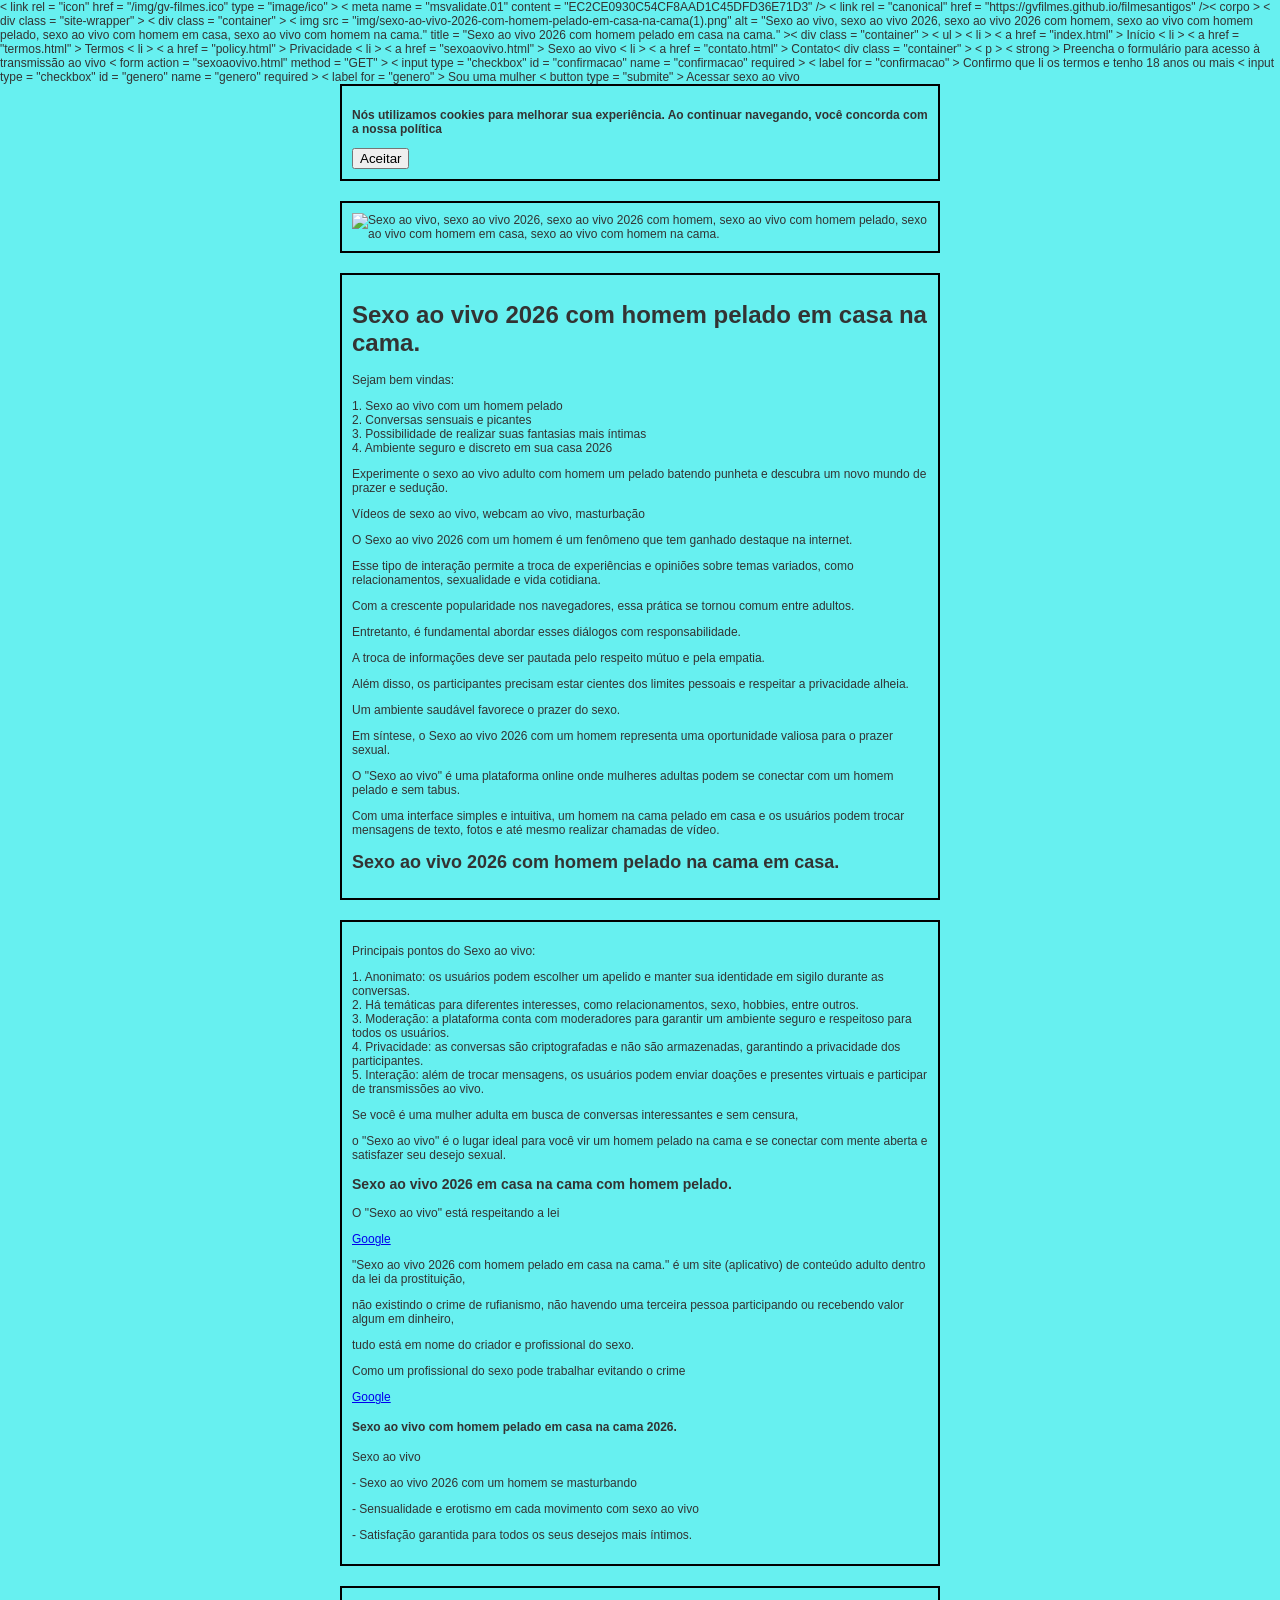
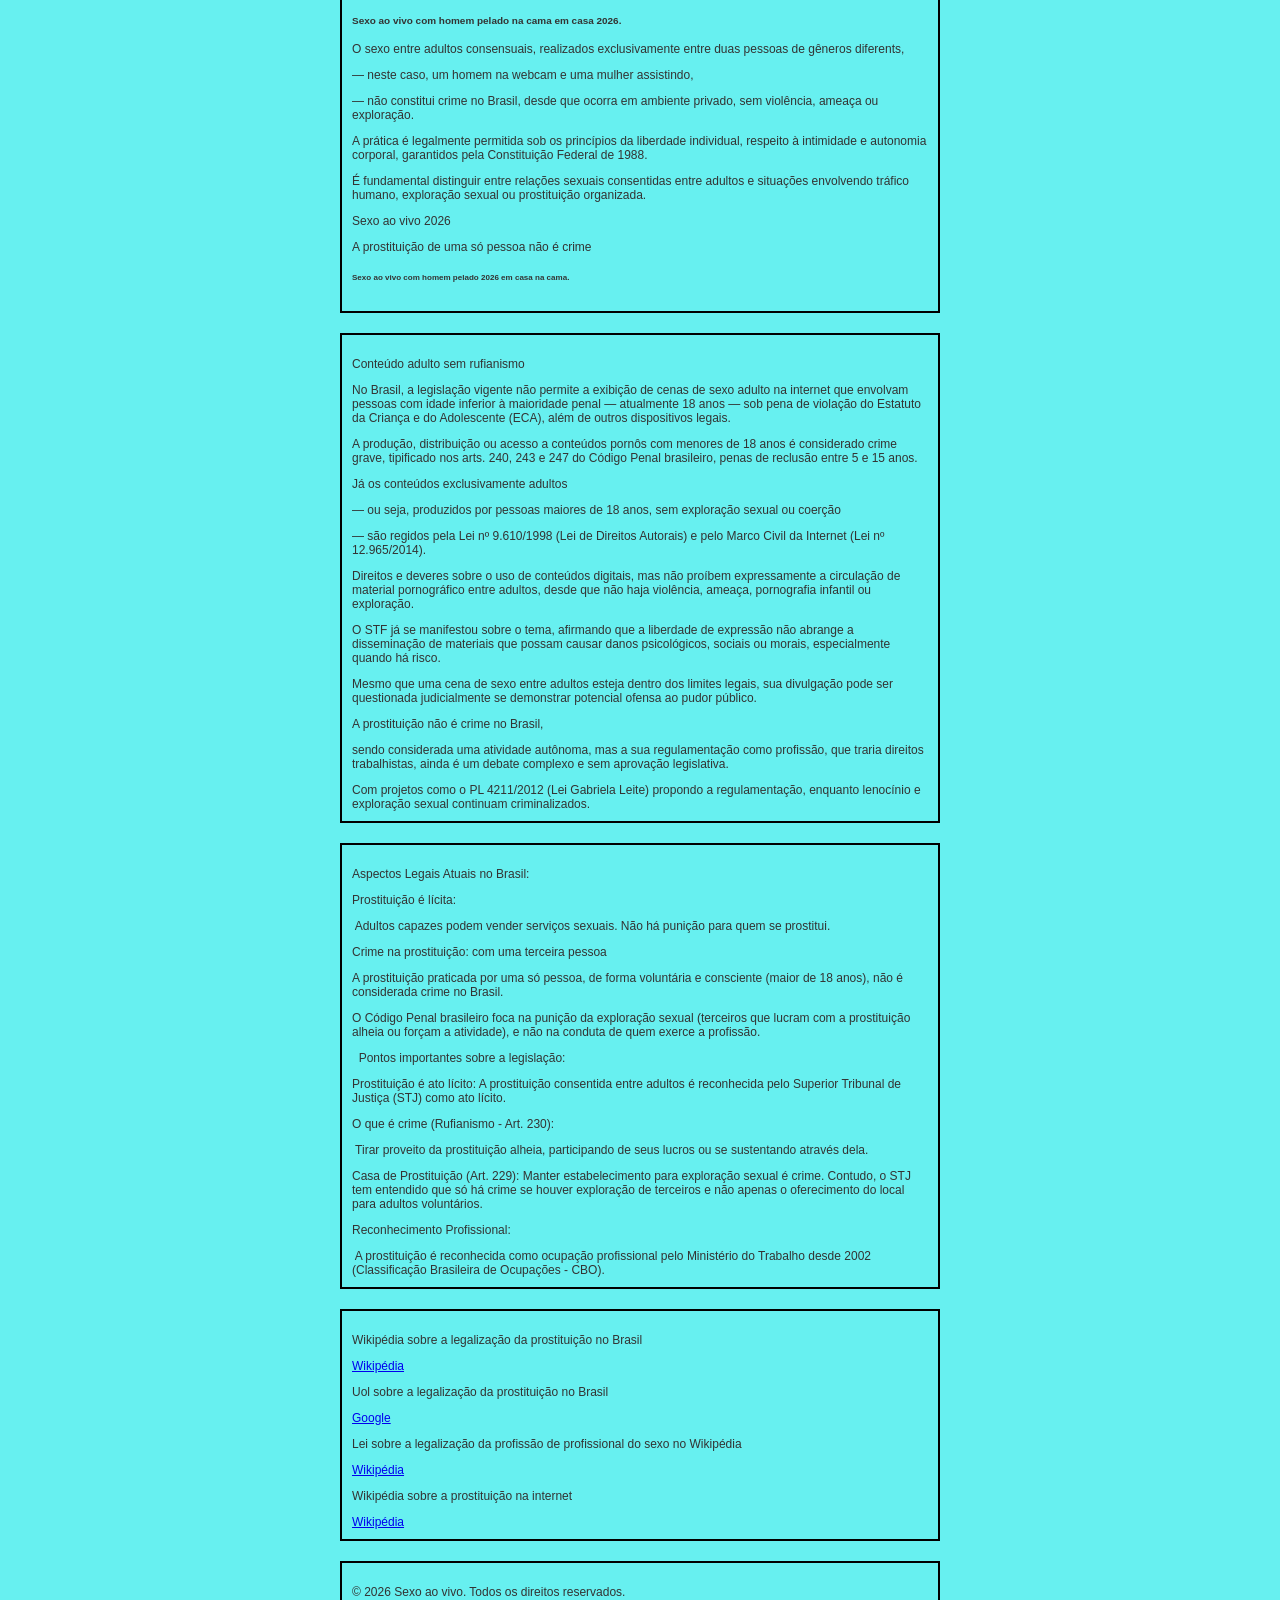
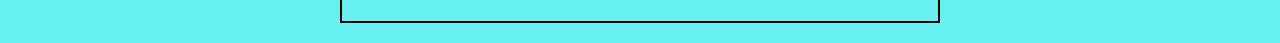
==== index.html @ 2ce6cfde "Refactor HTML structure and fix button type" ====
<!DOCTYPE html>
<html lang="pt-BR">
<head>
    <meta charset="UTF-8">
    <meta name="viewport" content="width=device-width, initial-scale=1.0">
    <title>Sexo ao vivo 2026 com homem pelado em casa na cama</title>
    <meta name="description" content="Sexo ao vivo 2026, sexo ao vivo 2026 com homem, sexo ao vivo 2026 com homem pelado, sexo ao vivo 2026 com homem em casa, sexo ao vivo 2026 com homem na cama.">

    
    
    <link rel="stylesheet" href="style.css"> 
    
        
    
    <link rel="manifest" href="/manifest.json">
    <meta name="theme-color" content="#F5B027">  
 
    
    <meta name="apple-mobile-web-app-capable" content="yes">
    <meta name="apple-mobile-web-app-status-bar-style" content="black">
    <meta name="apple-mobile-web-app-title" content="MeuApp">
    <link rel="apple-touch-icon" href="img/gv-filmes.ico">

    
    <meta name="apple-itunes-app" content="app-id=myAppStoreID">
    
    
    < link  rel = "icon"  href = "/img/gv-filmes.ico"  type = "image/ico" > 


    < meta  name = "msvalidate.01"  content = "EC2CE0930C54CF8AAD1C45DFD36E71D3"  />


    < link  rel = "canonical"  href = "https://gvfilmes.github.io/filmesantigos"  />
    

    
    </head>​​



    < corpo >
    
    
   
   
    < div  class = "site-wrapper" >
    <!-- Seus outros containers, textos e cabeçalhos vão aqui -->

        
    < div  class = "container" >
    < img  src = "img/sexo-ao-vivo-2026-com-homem-pelado-em-casa-na-cama(1).png"  
    alt = "Sexo ao vivo, sexo ao vivo 2026, sexo ao vivo 2026 com homem, sexo ao vivo com homem pelado, sexo ao vivo com homem em casa, sexo ao vivo com homem na cama." 
    title = "Sexo ao vivo 2026 com homem pelado em casa na cama." >
    </div>​​
    


    < div  class = "container" >
    < ul >
    < li > < a  href = "index.html" > Início </ a > </ li >
    < li > < a  href = "termos.html" > Termos </ a > </ li >
    < li > < a  href = "policy.html" > Privacidade </ a > </ li >
    < li > < a  href = "sexoaovivo.html" > Sexo ao vivo </ a > </ li >
    < li > < a  href = "contato.html" > Contato </ a > </ li >
    </ul>​​
    </div>​​
    
    
 


  
      < div  class = "container" >
      < p > < strong > Preencha o formulário para acesso à transmissão ao vivo </ strong > </ p >

      < form  action = "sexoaovivo.html"  method = "GET" >
    
       < input  type = "checkbox"  id = "confirmacao"  name = "confirmacao"  required >
       < label  for = "confirmacao" > Confirmo que li os termos e tenho 18 anos ou mais </ label >
      
      
        < input  type = "checkbox"  id = "genero"  name = "genero"  required >
        < label  for = "genero" > Sou uma mulher </ label >
  
       < button  type = "submite" > Acessar sexo ao vivo </ button >
       </ formulário >
       </div>​​
      

 
   
    ​​
    

    


    
    <div class="container">
    <p><strong>Nós utilizamos cookies para melhorar sua experiência. Ao continuar navegando, você concorda com a nossa política</strong></p>
        
    <button id="accept-cookies">Aceitar</button>
    </div>
    
    
    

    
    <div class="container">
    <img src="img/sexo-ao-vivo-2026-com-homem-pelado-em-casa-na-cama(2).png" alt="Sexo ao vivo, sexo ao vivo 2026, sexo ao vivo 2026 com homem, sexo ao vivo com homem pelado, sexo ao vivo com homem em casa, sexo ao vivo com homem na cama." title="Sexo ao vivo 2026 com homem pelado em casa na cama.">
    </div>
      
    
  
    
 
 
   <div class="container">
   <h1>Sexo ao vivo 2026 com homem pelado em casa na cama.</h1>
    
   <p>Sejam bem vindas:</p>

   1. Sexo ao vivo com um homem pelado<br>
   2. Conversas sensuais e picantes<br>
   3. Possibilidade de realizar suas fantasias mais íntimas<br>
   4. Ambiente seguro e discreto em sua casa 2026


   <p>Experimente o sexo ao vivo adulto com homem um pelado batendo punheta e descubra um novo mundo de prazer e sedução.</p>

   <p>Vídeos de sexo ao vivo, webcam ao vivo, masturbação</p>

   <p>O Sexo ao vivo 2026 com um homem é um fenômeno que tem ganhado destaque na internet.</p>
   Esse tipo de interação permite a troca de experiências e opiniões sobre temas variados, como relacionamentos, sexualidade e vida cotidiana. 
   <p>Com a crescente popularidade nos navegadores, essa prática se tornou comum entre adultos.</p>


   <p>Entretanto, é fundamental abordar esses diálogos com responsabilidade.</p>
   A troca de informações deve ser pautada pelo respeito mútuo e pela empatia. 
   <p>Além disso, os participantes precisam estar cientes dos limites pessoais e respeitar a privacidade alheia.</p>
   Um ambiente saudável favorece o prazer do sexo.

   <p>Em síntese, o Sexo ao vivo 2026 com um homem representa uma oportunidade valiosa para o prazer sexual.</p>

   <p>O "Sexo ao vivo" é uma plataforma online onde mulheres adultas podem se conectar com um homem pelado e sem tabus.</p>
    Com uma interface simples e intuitiva, um homem na cama pelado em casa e os usuários podem trocar mensagens de texto, fotos e até mesmo realizar chamadas de vídeo.

   <h2>Sexo ao vivo 2026 com homem pelado na cama em casa.</h2>
   </div>

   <div class="container">
    <p>Principais pontos do Sexo ao vivo:</p>
    1. Anonimato: os usuários podem escolher um apelido e manter sua identidade em sigilo durante as conversas.<br>
    2. Há temáticas para diferentes interesses, como relacionamentos, sexo, hobbies, entre outros.<br>
    3. Moderação: a plataforma conta com moderadores para garantir um ambiente seguro e respeitoso para todos os usuários.<br>
    4. Privacidade: as conversas são criptografadas e não são armazenadas, garantindo a privacidade dos participantes.<br>
    5. Interação: além de trocar mensagens, os usuários podem enviar doações e presentes virtuais e participar de transmissões ao vivo.

    <p>Se você é uma mulher adulta em busca de conversas interessantes e sem censura,</p>
    <p>o "Sexo ao vivo" é o lugar ideal para você vir um homem pelado na cama e se conectar com mente aberta e satisfazer seu desejo sexual.

    
    
   <h3>Sexo ao vivo 2026 em casa na cama com homem pelado.</h3>
    

   <p>O "Sexo ao vivo" está respeitando a lei</p>
   <a href="https://tinyurl.com/4kpzr9rn">Google</a>
        <p>"Sexo ao vivo 2026 com homem pelado em casa na cama." é um site (aplicativo) de conteúdo adulto dentro da lei da prostituição,</p>
    <p>não existindo o crime de rufianismo, não havendo uma terceira pessoa participando ou recebendo valor algum em dinheiro,</p>
    <p>tudo está em nome do criador e profissional do sexo.</p>
    
     <p>Como um profissional do sexo pode trabalhar evitando o crime</p>
    <a href="https://tinyurl.com/4rt39srr">Google</a>
      
  
    <h4>Sexo ao vivo com homem pelado em casa na cama 2026.</h4>
     
    
    <a>Sexo ao vivo</a>
    <p>- Sexo ao vivo 2026 com um homem se masturbando</p>
    <p>- Sensualidade e erotismo em cada movimento com sexo ao vivo</p>
    <p>- Satisfação garantida para todos os seus desejos mais íntimos.</p>
    </div>
        

   <div class="container">
   <h5>Sexo ao vivo com homem pelado na cama em casa 2026.</h5>

    <p>O sexo entre adultos consensuais, realizados exclusivamente entre duas pessoas de gêneros diferents,</p> 
     — neste caso, um homem na webcam e uma mulher assistindo,
     <p>— não constitui crime no Brasil, desde que ocorra em ambiente privado, sem violência, ameaça ou exploração.</p> 
     <p>A prática é legalmente permitida sob os princípios da liberdade individual, respeito à intimidade e autonomia corporal, garantidos pela Constituição Federal de 1988.</p>

     <p>É fundamental distinguir entre relações sexuais consentidas entre adultos e situações envolvendo tráfico humano, exploração sexual ou prostituição organizada.</p>
 
    Sexo ao vivo 2026
    <p>A prostituição de uma só pessoa não é crime</p><a href="https://www.google.com/search?q=A+legaliza%C3%A7%C3%A3o+da+prostitui%C3%A7%C3%A3o+no+Brasil"></a>

    <h6>Sexo ao vivo com homem pelado 2026 em casa na cama.</h6>
    </div>

    <div class="container">
    <p>Conteúdo adulto sem rufianismo</p>
    
    No Brasil, a legislação vigente não permite a exibição de cenas de sexo adulto na internet que envolvam pessoas com idade inferior à maioridade penal
    — atualmente 18 anos
    — sob pena de violação do Estatuto da Criança e do Adolescente (ECA), além de outros dispositivos legais.
    <p>A produção, distribuição ou acesso a conteúdos pornôs com menores de 18 anos é considerado crime grave, tipificado nos arts. 240, 243 e 247 do Código Penal brasileiro, penas de reclusão entre 5 e 15 anos.</p>

    <p>Já os conteúdos exclusivamente adultos</p>
    <p>— ou seja, produzidos por pessoas maiores de 18 anos, sem exploração sexual ou coerção</p> 
    <p>— são regidos pela Lei nº 9.610/1998 (Lei de Direitos Autorais) e pelo Marco Civil da Internet (Lei nº 12.965/2014).</p> 
    <p>Direitos e deveres sobre o uso de conteúdos digitais, mas não proíbem expressamente a circulação de material pornográfico entre adultos, desde que não haja violência, ameaça, pornografia infantil ou exploração.</p>

    O STF já se manifestou sobre o tema, afirmando que a liberdade de expressão não abrange a disseminação de materiais que possam causar danos psicológicos, sociais ou morais, especialmente quando há risco. 
    <p>Mesmo que uma cena de sexo entre adultos esteja dentro dos limites legais, sua divulgação pode ser questionada judicialmente se demonstrar potencial ofensa ao pudor público.</p>

    <p>A prostituição não é crime no Brasil,</p>
     <p>sendo considerada uma atividade autônoma, mas a sua regulamentação como profissão, que traria direitos trabalhistas, ainda é um debate complexo e sem aprovação legislativa.</p>
    Com projetos como o PL 4211/2012 (Lei Gabriela Leite) propondo a regulamentação, enquanto lenocínio e exploração sexual continuam criminalizados.
    </div>


     <div class="container">   
     <p>Aspectos Legais Atuais no Brasil:</p>

     <p>Prostituição é lícita:</p> Adultos capazes podem vender serviços sexuais. Não há punição para quem se prostitui.    

     <p>Crime na prostituição: com uma terceira pessoa</p>

     A prostituição praticada por uma só pessoa, de forma voluntária e consciente (maior de 18 anos), não é considerada crime no Brasil. 

     <p>O Código Penal brasileiro foca na punição da exploração sexual (terceiros que lucram com a prostituição alheia ou forçam a atividade), e não na conduta de quem exerce a profissão.</p> 

     Pontos importantes sobre a legislação:

     <p>Prostituição é ato lícito: A prostituição consentida entre adultos é reconhecida pelo Superior Tribunal de Justiça (STJ) como ato lícito.</p>

     <p>O que é crime (Rufianismo - Art. 230):</p>
      Tirar proveito da prostituição alheia, participando de seus lucros ou se sustentando através dela.

     <p>Casa de Prostituição (Art. 229): Manter estabelecimento para exploração sexual é crime. Contudo, o STJ tem entendido que só há crime se houver exploração de terceiros e não apenas o oferecimento do local para adultos voluntários.</p>

     <p>Reconhecimento Profissional:</p>
      A prostituição é reconhecida como ocupação profissional pelo Ministério do Trabalho desde 2002 (Classificação Brasileira de Ocupações - CBO). 
     </div>



     <div class="container">
     <p>Wikipédia sobre a legalização da prostituição no Brasil</p>
     <a href="https://www.google.com">Wikipédia</a>



     <p>Uol sobre a legalização da prostituição no Brasil</p>
     <a href="https://www.google.com/search?q=Uol+sobre+a+legaliza%C3%A7%C3%A3o+da+prostitui%C3%A7%C3%A3o+no+Brasil">Google</a>

   
  
     <p>Lei sobre a legalização da profissão de profissional do sexo no Wikipédia</p>
     <a href="https://tinyurl.com/4z6n74wy">Wikipédia</a>



     <p>Wikipédia sobre a prostituição na internet</p>
     <a href="https://pt.wikipedia.org/wiki/Prostitui%C3%A7%C3%A3o_na_Internet">Wikipédia</a>
  
     </div>

     <div class="container">
       <footer>
     <p>&copy; 2026 Sexo ao vivo. Todos os direitos reservados.</p>
       </footer>
     </div> 
        
     </div> 

   
        <script src="script.js"></script>
   
  

</body>

</html>
---- style.css ----
/* 1. O BODY controla apenas o visual da página como um todo */
body {
    font-family: 'Arial', sans-serif;
    font-size: 12px;
    background-color: #67F0F0;
    color: #333;
    margin: 0; /* Recomendado para remover margens padrão do navegador */
}

/* 2. Um container global que centraliza o conteúdo */
.site-wrapper {
    display: flex;
    justify-content: center; /* Centraliza horizontalmente */
    align-items: center;     /* Centraliza verticalmente */
    flex-direction: column;
    min-height: 100vh;
    width: 100%;
    padding: 5px;
}

/* 3. IMAGENS - Essencial para não estourarem a tela */
img {
    max-width: 100%;
    height: auto;
    display: block;
}

/* 4. CONTAINERS - Estilização e limite de largura */
.container, 
.video-container,
.steam-container,
.contador-wrapper, 
.formulario {
    width: 100%;
    max-width: 600px; /* Ajuste conforme a largura desejada */
    background-color: #67F0F0;
    margin: 0 auto 20px auto; /* 0 topo, auto lados, 20px base */
    border: 2px solid #000000; /* Borda sólida preta de 2px */
    padding: 10px;
    box-sizing: border-box; /* Garante que o padding não aumente a largura total */
}

/* 5. LISTAS */
.container ul {
    display: flex; /* Alinha os itens na horizontal */
    list-style: none; /* Remove as bolinhas da lista */
    gap: 10px; /* Espaçamento entre os itens */
    padding: 0; /* Remove o recuo padrão do navegador */
    margin: 0;
}

.container ul li a {
    text-decoration: none; /* Remove o sublinhado dos links */
    color: #000;
    font-weight: bold;
}
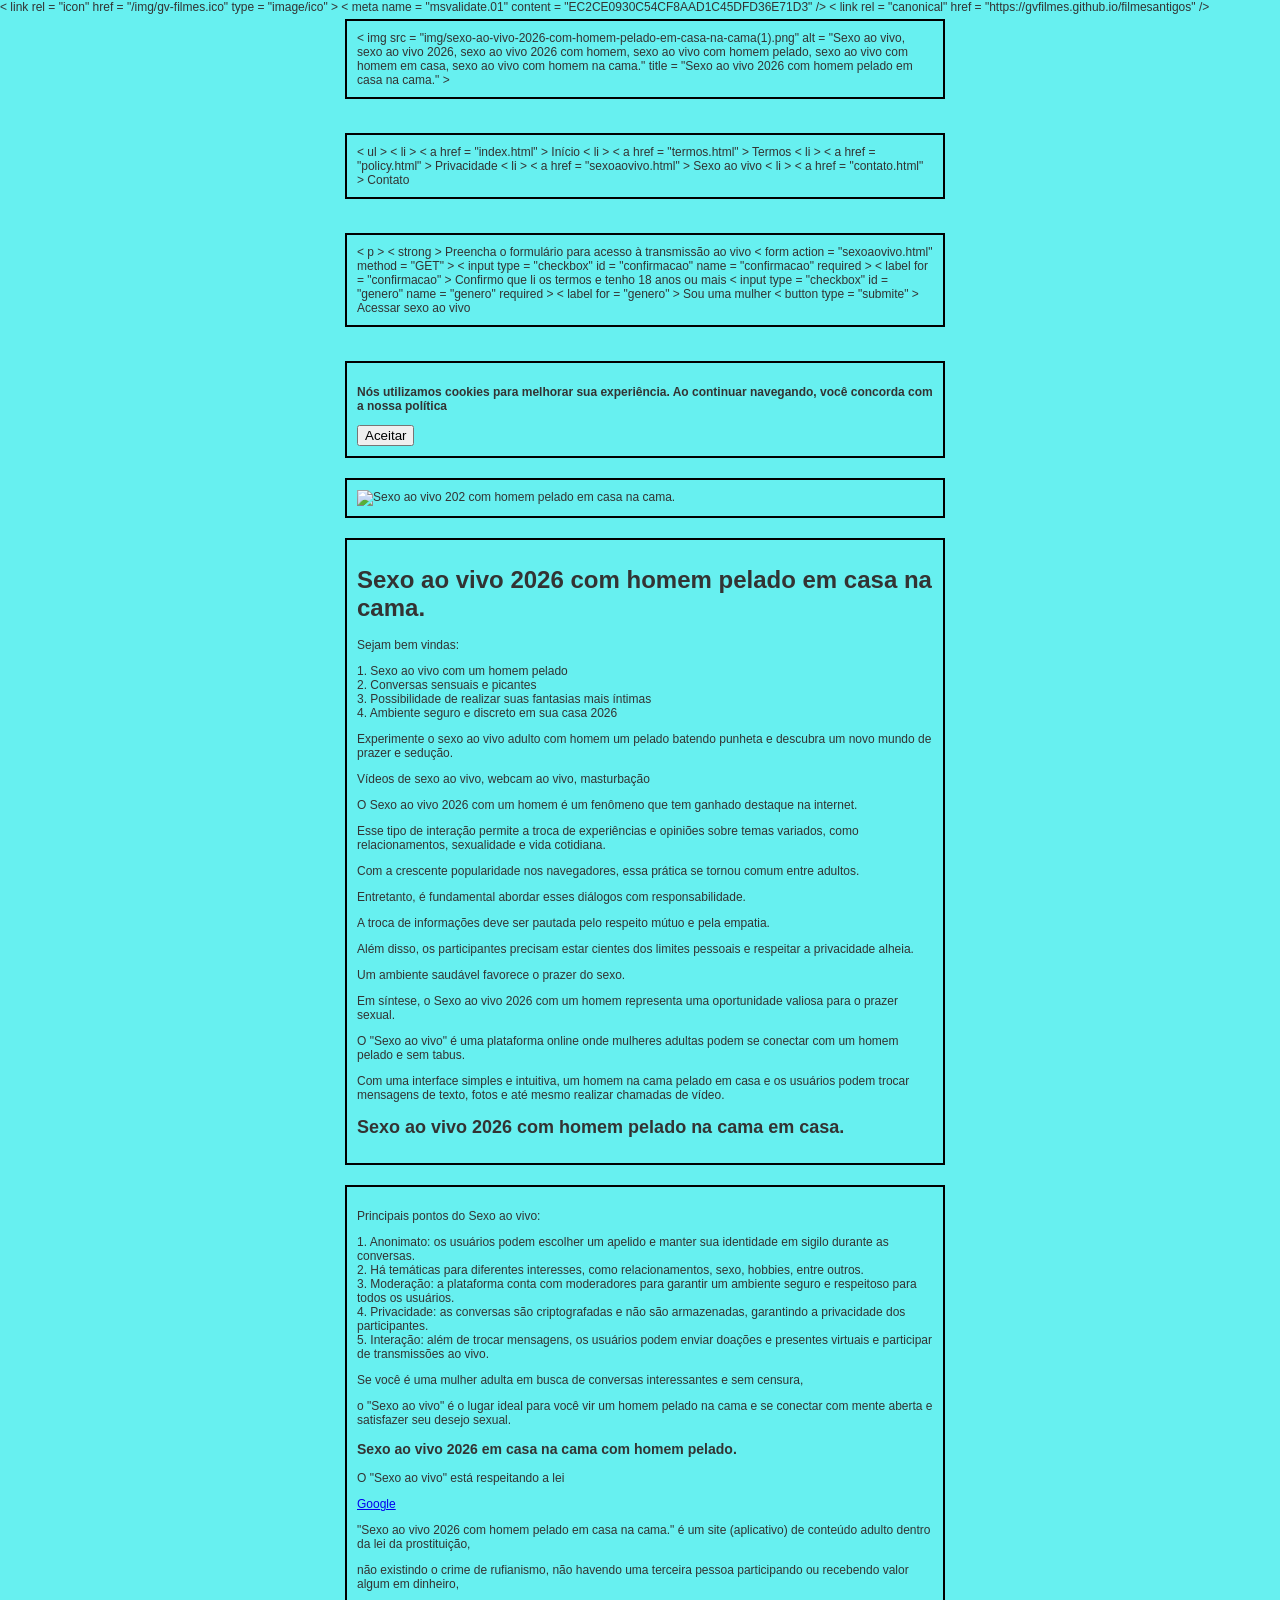
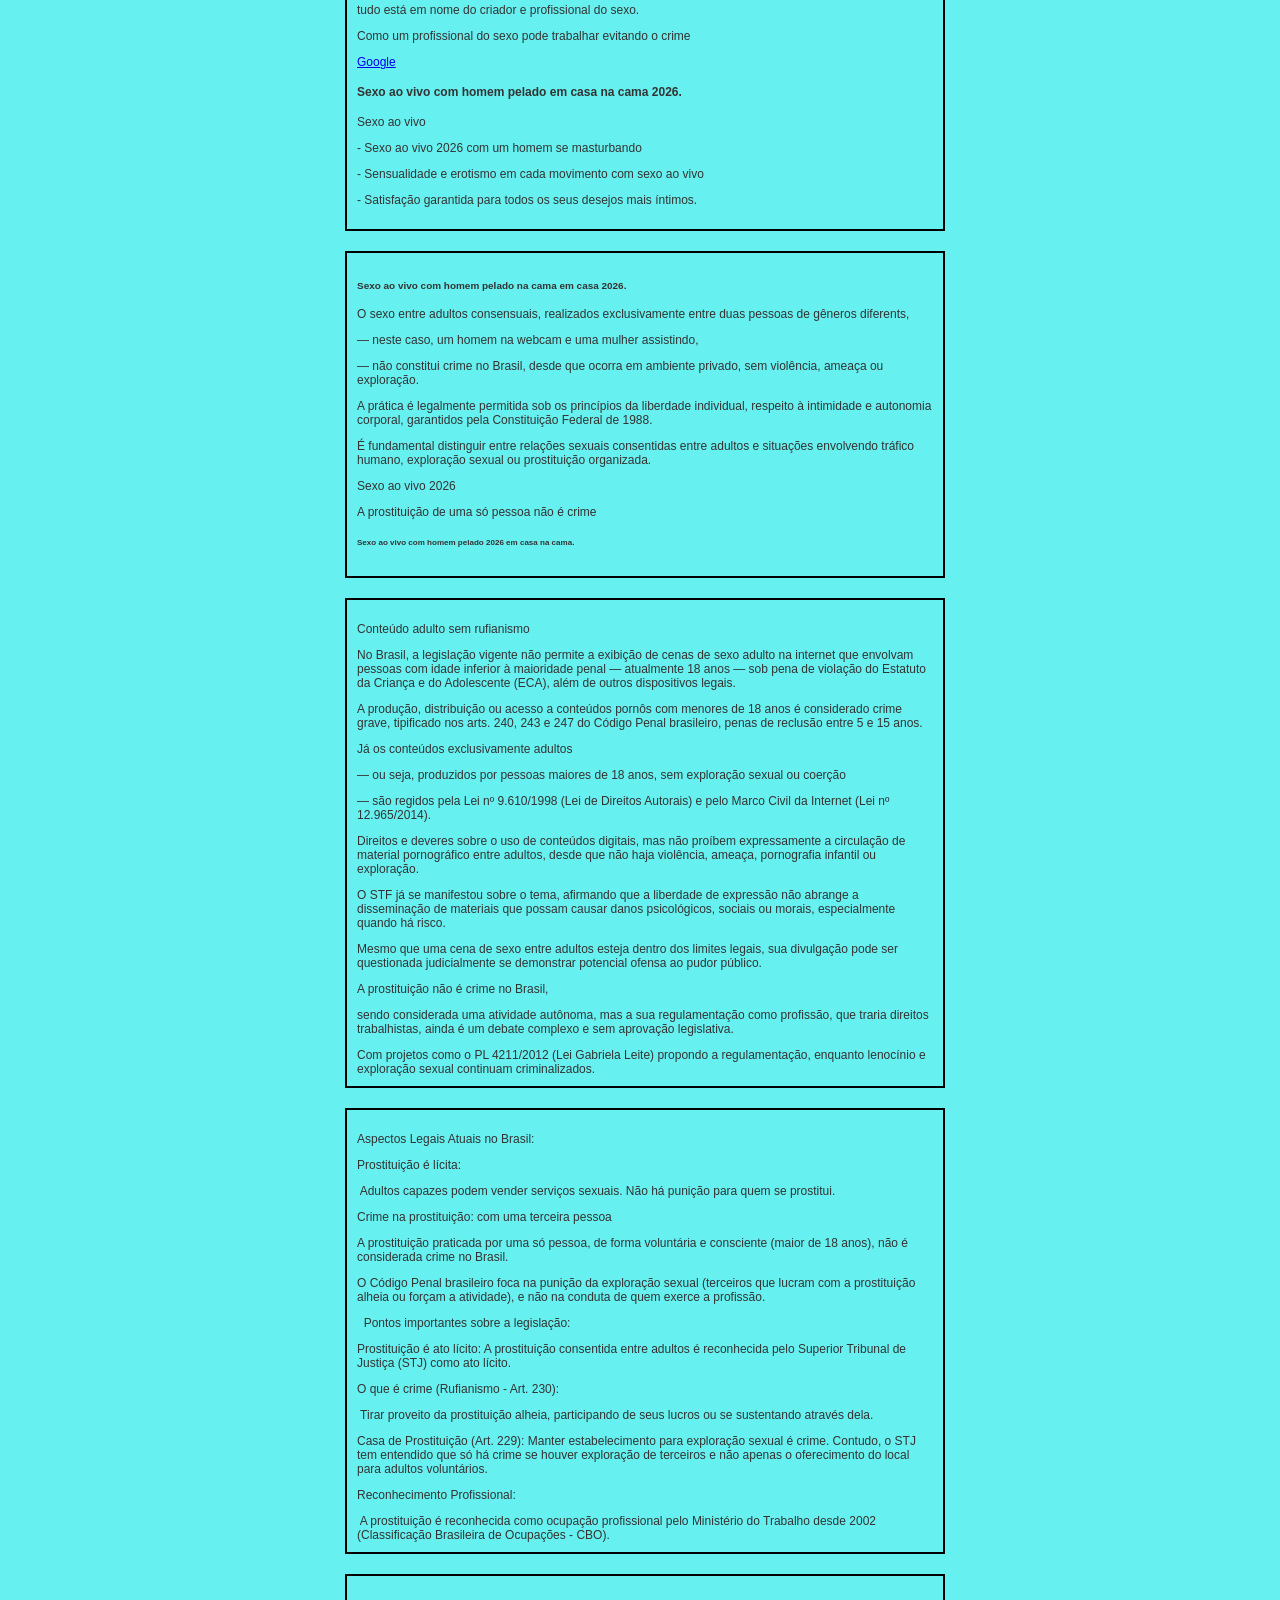
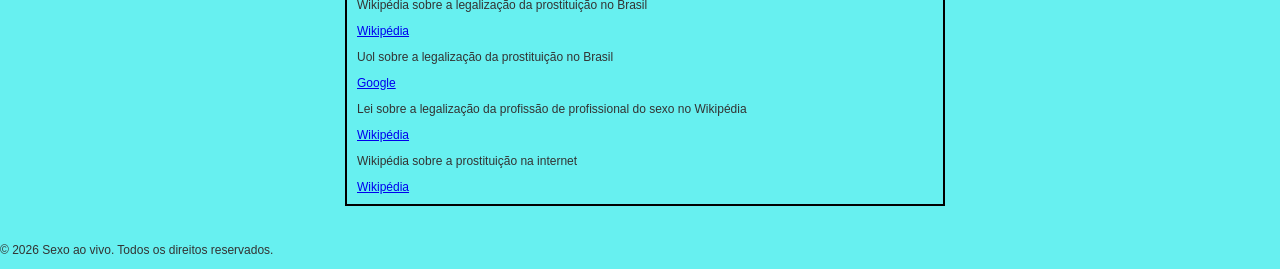
==== commit 0d512ede: "Update index.html" ====
--- a/index.html
+++ b/index.html
@@ -39,16 +39,16 @@
 
 
 
-    < corpo >
-    
-    
-   
-   
-    < div  class = "site-wrapper" >
+    <corpo>
+    
+    
+   
+   
+    <div class="site-wrapper">
     <!-- Seus outros containers, textos e cabeçalhos vão aqui -->
 
         
-    < div  class = "container" >
+    <div class="container">
     < img  src = "img/sexo-ao-vivo-2026-com-homem-pelado-em-casa-na-cama(1).png"  
     alt = "Sexo ao vivo, sexo ao vivo 2026, sexo ao vivo 2026 com homem, sexo ao vivo com homem pelado, sexo ao vivo com homem em casa, sexo ao vivo com homem na cama." 
     title = "Sexo ao vivo 2026 com homem pelado em casa na cama." >
@@ -56,7 +56,7 @@
     
 
 
-    < div  class = "container" >
+    <div class="container">
     < ul >
     < li > < a  href = "index.html" > Início </ a > </ li >
     < li > < a  href = "termos.html" > Termos </ a > </ li >
@@ -71,7 +71,7 @@
 
 
   
-      < div  class = "container" >
+      <div class="container">
       < p > < strong > Preencha o formulário para acesso à transmissão ao vivo </ strong > </ p >
 
       < form  action = "sexoaovivo.html"  method = "GET" >
@@ -91,15 +91,9 @@
  
    
     ​​
-    
-
-    
-
-
-    
-    <div class="container">
-    <p><strong>Nós utilizamos cookies para melhorar sua experiência. Ao continuar navegando, você concorda com a nossa política</strong></p>
-        
+    <div class="container">
+    <p><strong>Nós utilizamos cookies para melhorar sua experiência. 
+    Ao continuar navegando, você concorda com a nossa política</strong></p>
     <button id="accept-cookies">Aceitar</button>
     </div>
     
@@ -108,7 +102,9 @@
 
     
     <div class="container">
-    <img src="img/sexo-ao-vivo-2026-com-homem-pelado-em-casa-na-cama(2).png" alt="Sexo ao vivo, sexo ao vivo 2026, sexo ao vivo 2026 com homem, sexo ao vivo com homem pelado, sexo ao vivo com homem em casa, sexo ao vivo com homem na cama." title="Sexo ao vivo 2026 com homem pelado em casa na cama.">
+    <img src="img/sexo-ao-vivo-2026-com-homem-pelado-em-casa-na-cama(1).png"
+    alt="Sexo ao vivo 202 com homem pelado em casa na cama."
+    title="Sexo ao vivo 2026 com homem pelado em casa na cama.">
     </div>
       
     
@@ -126,7 +122,6 @@
    3. Possibilidade de realizar suas fantasias mais íntimas<br>
    4. Ambiente seguro e discreto em sua casa 2026
 
-
    <p>Experimente o sexo ao vivo adulto com homem um pelado batendo punheta e descubra um novo mundo de prazer e sedução.</p>
 
    <p>Vídeos de sexo ao vivo, webcam ao vivo, masturbação</p>
@@ -134,7 +129,6 @@
    <p>O Sexo ao vivo 2026 com um homem é um fenômeno que tem ganhado destaque na internet.</p>
    Esse tipo de interação permite a troca de experiências e opiniões sobre temas variados, como relacionamentos, sexualidade e vida cotidiana. 
    <p>Com a crescente popularidade nos navegadores, essa prática se tornou comum entre adultos.</p>
-
 
    <p>Entretanto, é fundamental abordar esses diálogos com responsabilidade.</p>
    A troca de informações deve ser pautada pelo respeito mútuo e pela empatia. 
@@ -148,6 +142,7 @@
 
    <h2>Sexo ao vivo 2026 com homem pelado na cama em casa.</h2>
    </div>
+        
 
    <div class="container">
     <p>Principais pontos do Sexo ao vivo:</p>
@@ -160,11 +155,8 @@
     <p>Se você é uma mulher adulta em busca de conversas interessantes e sem censura,</p>
     <p>o "Sexo ao vivo" é o lugar ideal para você vir um homem pelado na cama e se conectar com mente aberta e satisfazer seu desejo sexual.
 
-    
-    
    <h3>Sexo ao vivo 2026 em casa na cama com homem pelado.</h3>
     
-
    <p>O "Sexo ao vivo" está respeitando a lei</p>
    <a href="https://tinyurl.com/4kpzr9rn">Google</a>
         <p>"Sexo ao vivo 2026 com homem pelado em casa na cama." é um site (aplicativo) de conteúdo adulto dentro da lei da prostituição,</p>
@@ -174,10 +166,8 @@
      <p>Como um profissional do sexo pode trabalhar evitando o crime</p>
     <a href="https://tinyurl.com/4rt39srr">Google</a>
       
-  
     <h4>Sexo ao vivo com homem pelado em casa na cama 2026.</h4>
      
-    
     <a>Sexo ao vivo</a>
     <p>- Sexo ao vivo 2026 com um homem se masturbando</p>
     <p>- Sensualidade e erotismo em cada movimento com sexo ao vivo</p>
@@ -254,31 +244,26 @@
      <a href="https://www.google.com">Wikipédia</a>
 
 
-
      <p>Uol sobre a legalização da prostituição no Brasil</p>
      <a href="https://www.google.com/search?q=Uol+sobre+a+legaliza%C3%A7%C3%A3o+da+prostitui%C3%A7%C3%A3o+no+Brasil">Google</a>
 
    
-  
      <p>Lei sobre a legalização da profissão de profissional do sexo no Wikipédia</p>
      <a href="https://tinyurl.com/4z6n74wy">Wikipédia</a>
 
 
-
      <p>Wikipédia sobre a prostituição na internet</p>
      <a href="https://pt.wikipedia.org/wiki/Prostitui%C3%A7%C3%A3o_na_Internet">Wikipédia</a>
-  
      </div>
-
-     <div class="container">
-       <footer>
+     </div>
+
+     
+     <footer>
      <p>&copy; 2026 Sexo ao vivo. Todos os direitos reservados.</p>
-       </footer>
-     </div> 
-        
-     </div> 
-
-   
+     </footer>
+     
+        
+     
         <script src="script.js"></script>
    
   
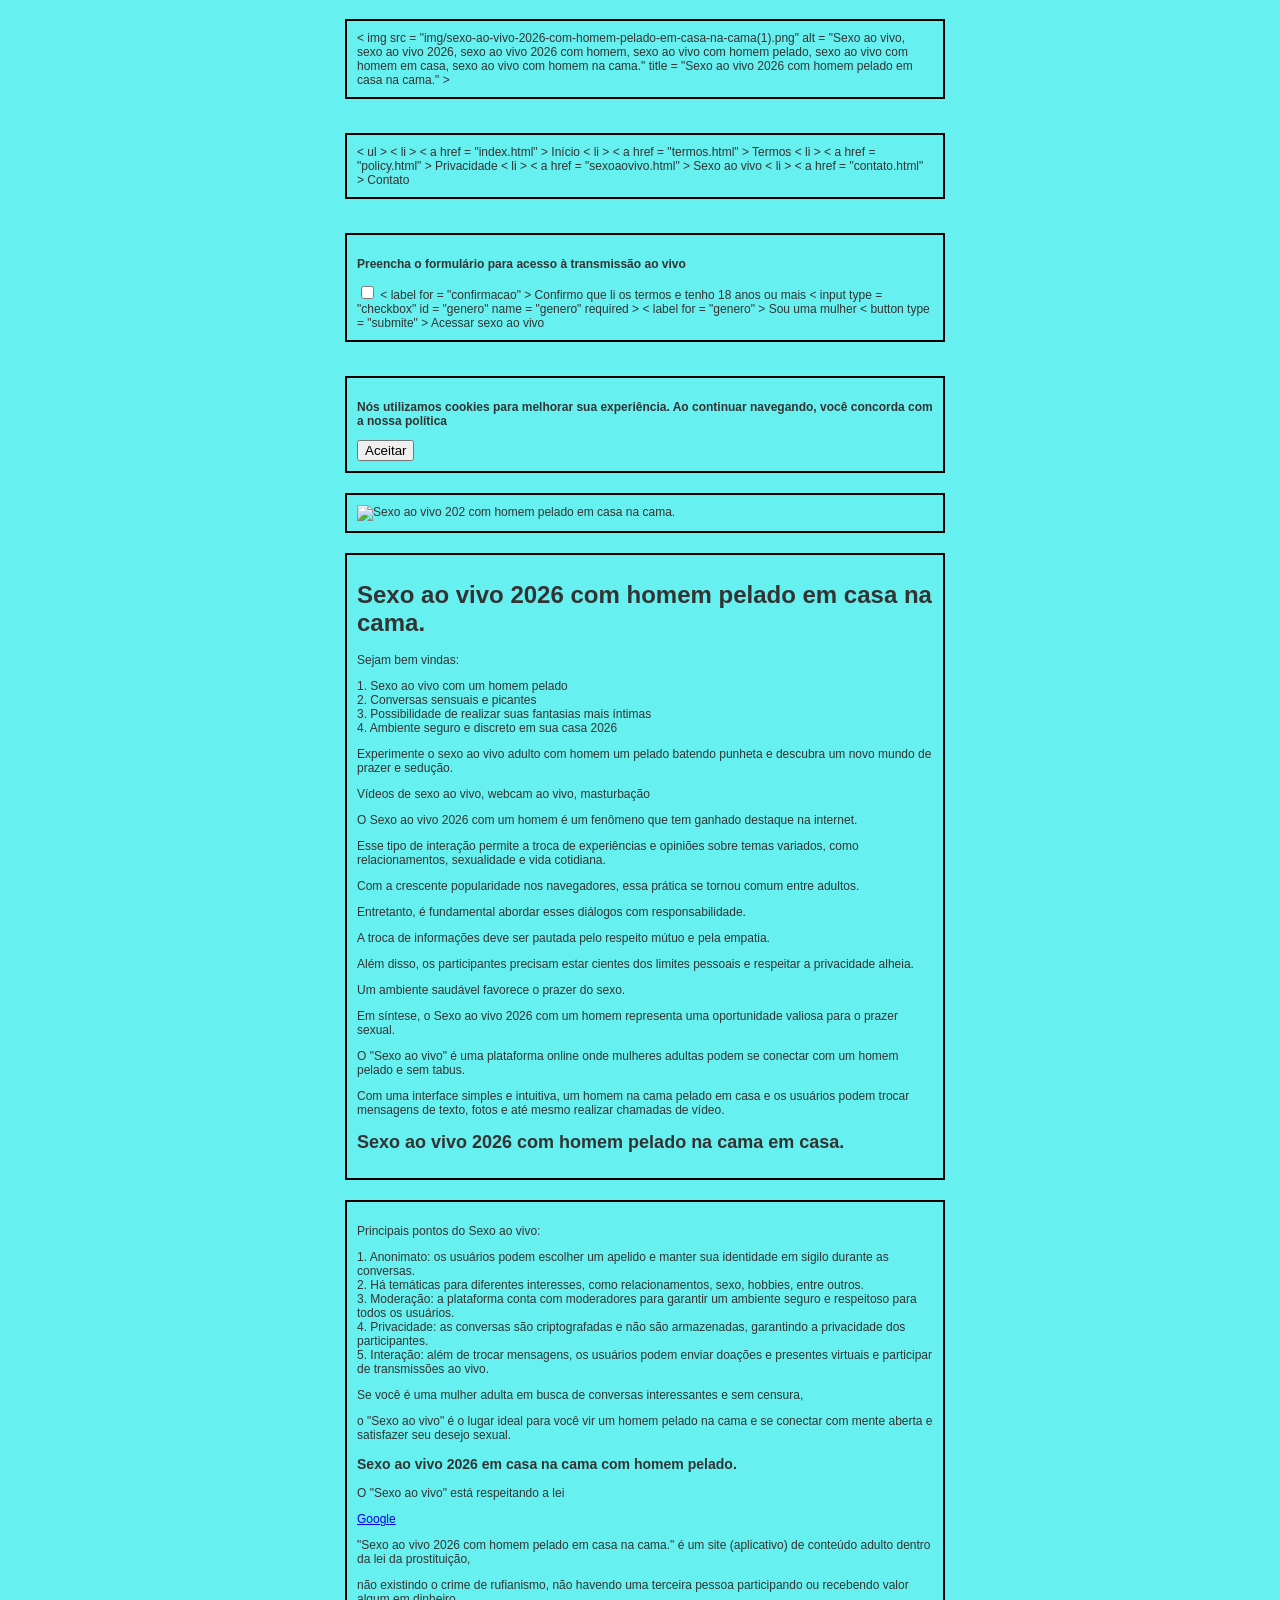
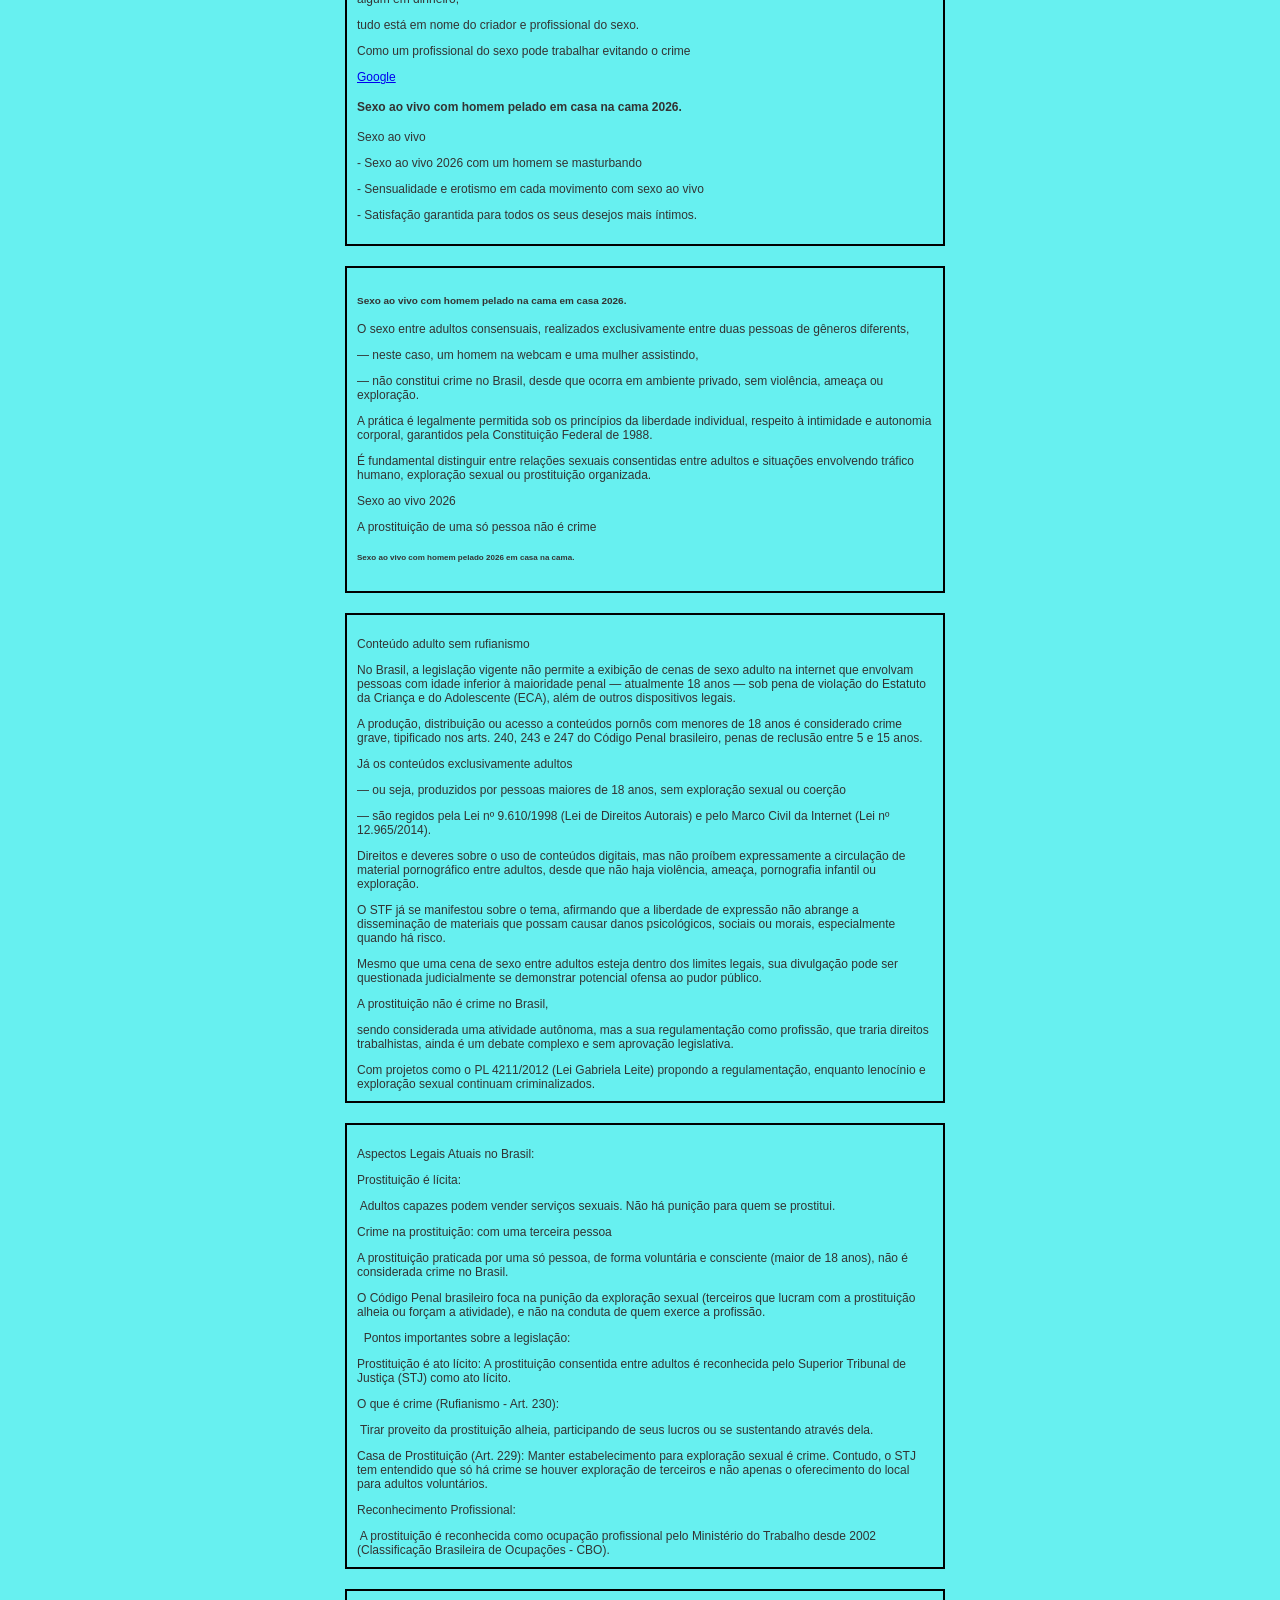
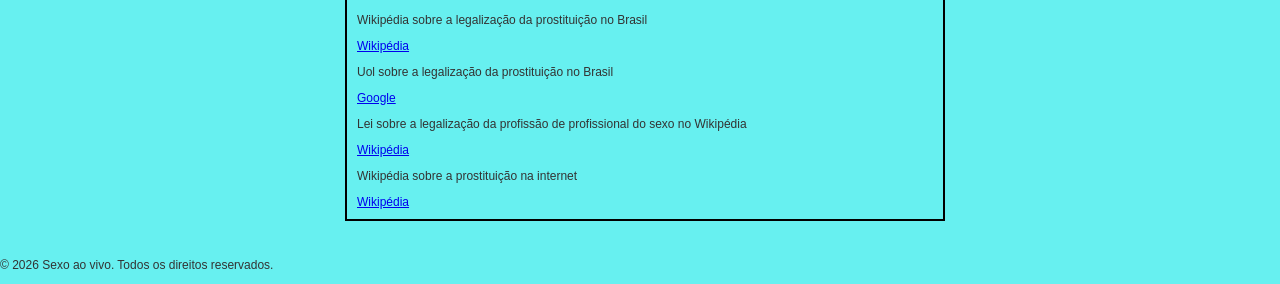
==== commit 27000877: "Fix HTML formatting and update meta tags" ====
--- a/index.html
+++ b/index.html
@@ -4,7 +4,9 @@
     <meta charset="UTF-8">
     <meta name="viewport" content="width=device-width, initial-scale=1.0">
     <title>Sexo ao vivo 2026 com homem pelado em casa na cama</title>
-    <meta name="description" content="Sexo ao vivo 2026, sexo ao vivo 2026 com homem, sexo ao vivo 2026 com homem pelado, sexo ao vivo 2026 com homem em casa, sexo ao vivo 2026 com homem na cama.">
+    <meta name="description" content="Sexo ao vivo, sexo ao vivo 2026,\
+    sexo ao vivo com homem, sexo ao vivo com homem pelado, sexo ao vivo com homem em casa, \
+    sexo ao vivo com homem na cama.">
 
     
     
@@ -25,13 +27,13 @@
     <meta name="apple-itunes-app" content="app-id=myAppStoreID">
     
     
-    < link  rel = "icon"  href = "/img/gv-filmes.ico"  type = "image/ico" > 
-
-
-    < meta  name = "msvalidate.01"  content = "EC2CE0930C54CF8AAD1C45DFD36E71D3"  />
-
-
-    < link  rel = "canonical"  href = "https://gvfilmes.github.io/filmesantigos"  />
+    <link rel="icon" href="img/gv-filmes.ico" type="image/ico"> 
+
+
+    <meta name="msvalidate.01" content="EC2CE0930C54CF8AAD1C45DFD36E71D3" />
+
+
+    <link rel="canonical" href="https://gvfilmes.github.io/filmesantigos" />
     
 
     
@@ -39,13 +41,13 @@
 
 
 
-    <corpo>
+    <body>
     
     
    
    
     <div class="site-wrapper">
-    <!-- Seus outros containers, textos e cabeçalhos vão aqui -->
+    <!-- Início dos containers, seus containers, textos e cabeçalhos vão aqui -->
 
         
     <div class="container">
@@ -72,11 +74,11 @@
 
   
       <div class="container">
-      < p > < strong > Preencha o formulário para acesso à transmissão ao vivo </ strong > </ p >
-
-      < form  action = "sexoaovivo.html"  method = "GET" >
-    
-       < input  type = "checkbox"  id = "confirmacao"  name = "confirmacao"  required >
+      <p> <strong>Preencha o formulário para acesso à transmissão ao vivo</strong></p>
+
+      <form action="sexoaovivo.html" method="GET">
+    
+       <input type="checkbox" id = "confirmacao"  name = "confirmacao"  required >
        < label  for = "confirmacao" > Confirmo que li os termos e tenho 18 anos ou mais </ label >
       
       
@@ -84,7 +86,7 @@
         < label  for = "genero" > Sou uma mulher </ label >
   
        < button  type = "submite" > Acessar sexo ao vivo </ button >
-       </ formulário >
+       </formulário>
        </div>​​
       
 
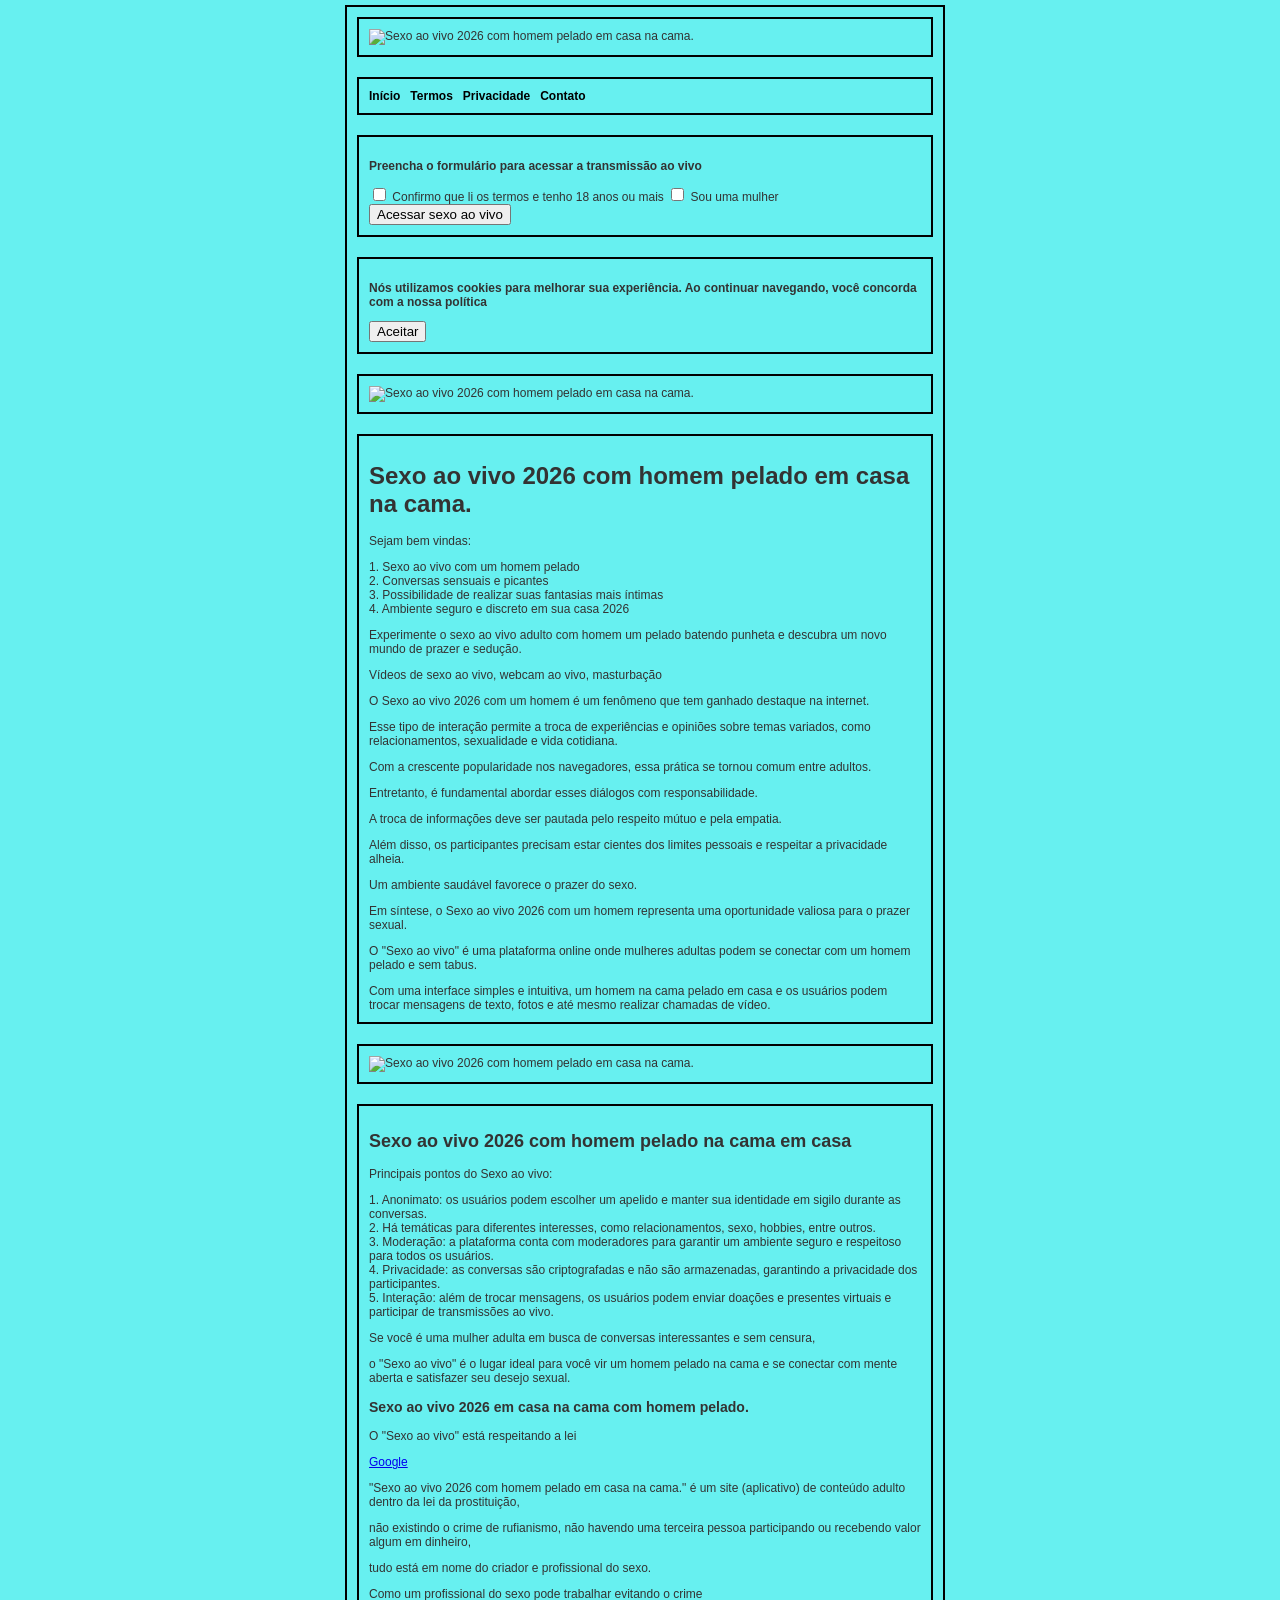
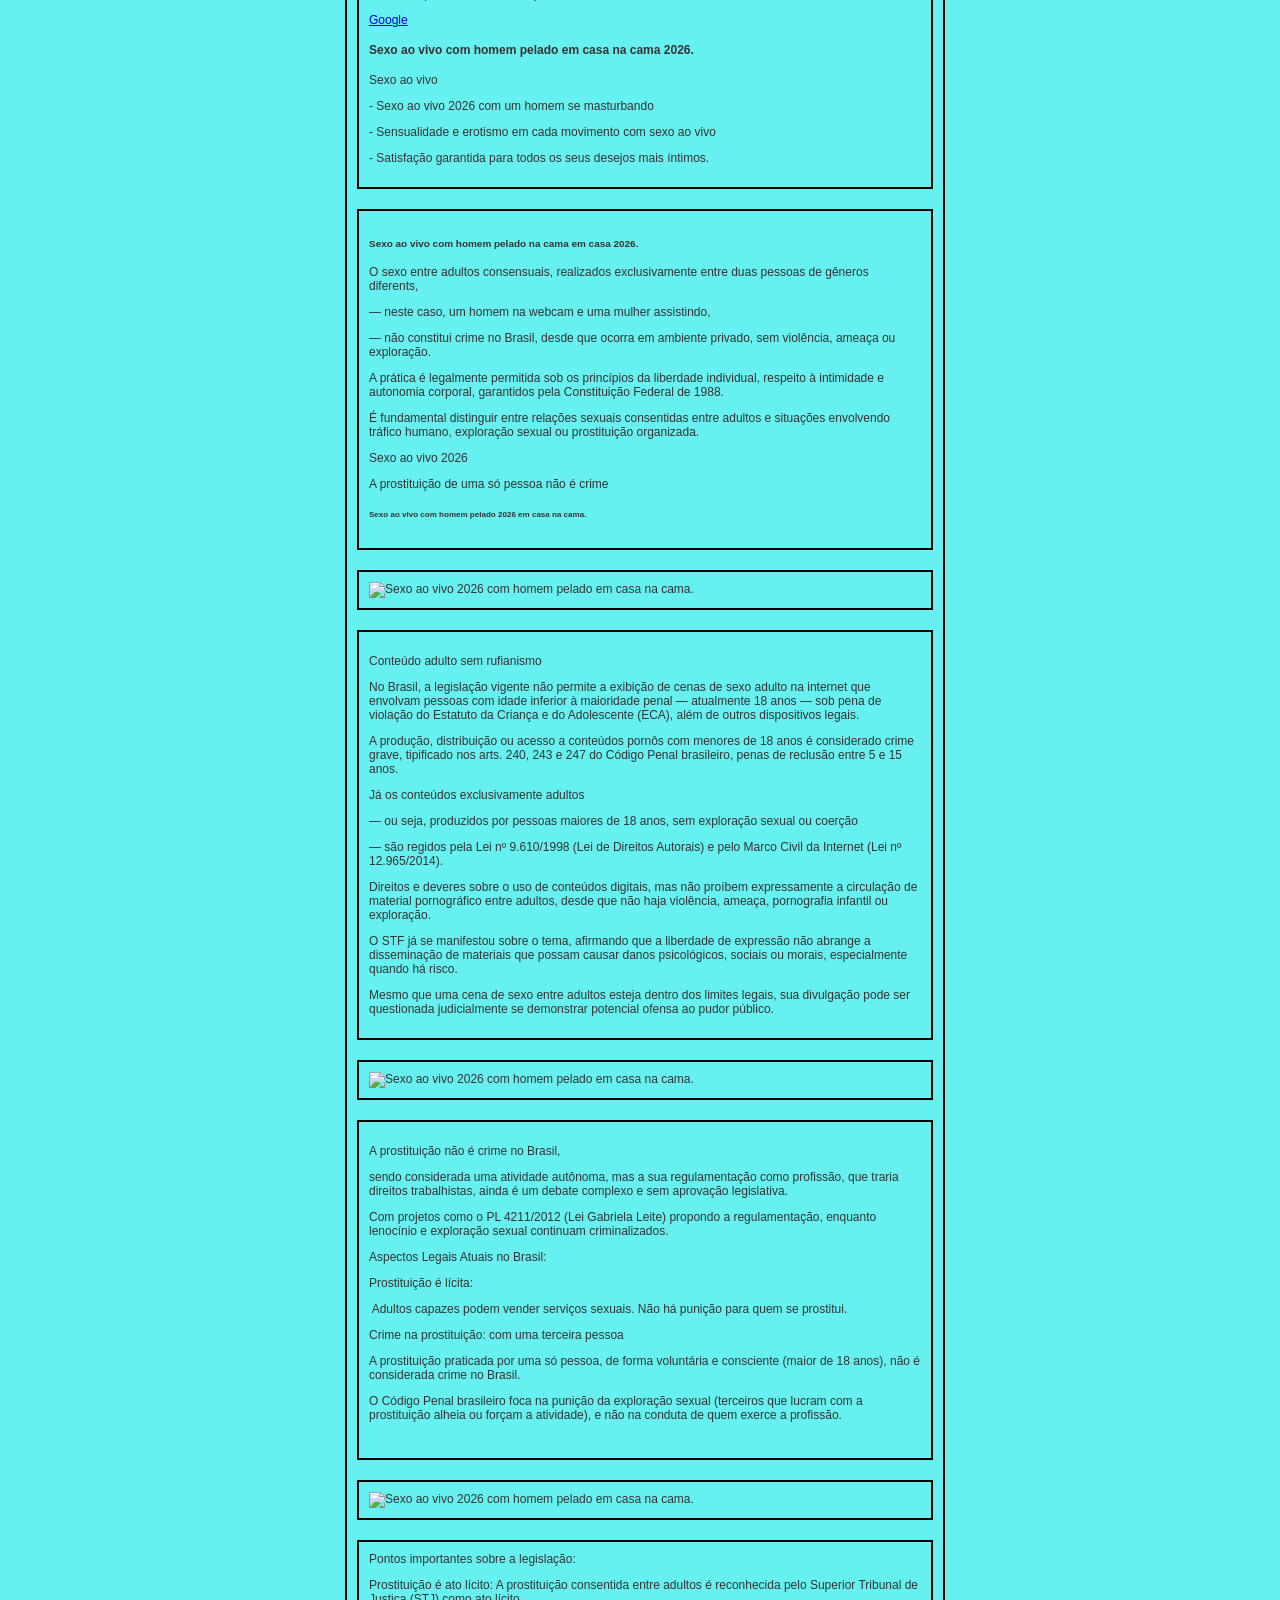
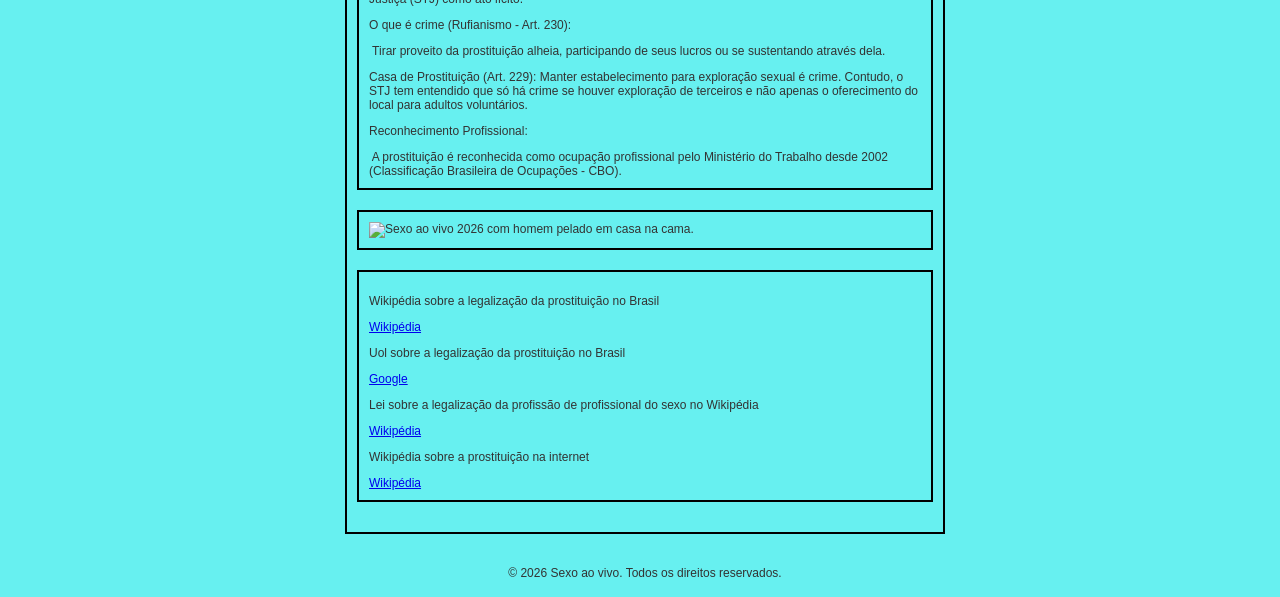
==== commit 5ce0bddd: "Update print statement from 'Hello' to 'Goodbye'" ====
--- a/index.html
+++ b/index.html
@@ -4,9 +4,7 @@
     <meta charset="UTF-8">
     <meta name="viewport" content="width=device-width, initial-scale=1.0">
     <title>Sexo ao vivo 2026 com homem pelado em casa na cama</title>
-    <meta name="description" content="Sexo ao vivo, sexo ao vivo 2026,\
-    sexo ao vivo com homem, sexo ao vivo com homem pelado, sexo ao vivo com homem em casa, \
-    sexo ao vivo com homem na cama.">
+    <meta name="description" content="Sexo ao vivo, sexo ao vivo 2026, sexo ao vivo com homem, sexo ao vivo com homem pelado, sexo ao vivo com homem em casa, sexo ao vivo com homem na cama.">
 
     
     
@@ -15,87 +13,91 @@
         
     
     <link rel="manifest" href="/manifest.json">
-    <meta name="theme-color" content="#F5B027">  
+<meta name="theme-color" content="#F5B027">  
  
     
     <meta name="apple-mobile-web-app-capable" content="yes">
     <meta name="apple-mobile-web-app-status-bar-style" content="black">
     <meta name="apple-mobile-web-app-title" content="MeuApp">
-    <link rel="apple-touch-icon" href="img/gv-filmes.ico">
+    <link rel="apple-touch-icon" href="img/gv-filmes(1).ico">
 
     
     <meta name="apple-itunes-app" content="app-id=myAppStoreID">
     
     
-    <link rel="icon" href="img/gv-filmes.ico" type="image/ico"> 
+    
+    <link rel="icon" href="img/gv-filmes(1).ico" type="image/ico"> 
 
 
     <meta name="msvalidate.01" content="EC2CE0930C54CF8AAD1C45DFD36E71D3" />
 
 
-    <link rel="canonical" href="https://gvfilmes.github.io/filmesantigos" />
-    
-
-    
-    </head>​​
-
-
-
-    <body>
-    
-    
-   
-   
-    <div class="site-wrapper">
-    <!-- Início dos containers, seus containers, textos e cabeçalhos vão aqui -->
-
+    <link rel="canonical" href="https://gvfilmes.github.io/filmesantigos/index.html" />
+
+
+    <meta name="rating" content="adult">
+    
+
+    
+</head>
+
+
+
+<body>
+    
+    
+   
+   
+   <div class="site-wrapper">
+    <!-- Seus outros containers, textos e cabeçalhos vão aqui -->
+    <div class="container">
+    <div class="container">
+        <!-- Exemplo de conteúdo dentro de um box -->
+    
+    <img src="img/sexo-ao-vivo-2026-com-homem-pelado-em-casa-na-cama(1).png" alt="Sexo ao vivo 2026 com homem pelado em casa na cama." title="Sexo ao vivo 2026 com homem pelado em casa na cama.">
+    </div>
+    
+
+
+    <div class="container">
+    <ul>
+    <li><a href="index.html">Início</a></li>
+    <li><a href="termos.html">Termos</a></li>
+    <li><a href="policy.html">Privacidade</a></li>
+    <li><a href="contato.html">Contato</a></li>
+    </ul>
+    </div>
+    
+    
+ 
+  
+      <div class="container">
+      <p><strong>Preencha o formulário para acessar a transmissão ao vivo</strong></p>
+
+
+
+<form action="sexoaovivo.html" method="GET">
+    
+    
+       <input type="checkbox" id="confirmacao" name="confirmacao" required>
+        <label for="confirmacao">Confirmo que li os termos e tenho 18 anos ou mais</label>
+      
+      
+        <input type="checkbox" id="genero" name="genero" required>
+        <label for="genero">Sou uma mulher</label>
+  
+     
+ <button type="submite">Acessar sexo ao vivo</button>
+      </form>
+      </div>
+      
+
+ 
+
+    
+    <div class="container">
+    <p><strong>Nós utilizamos cookies para melhorar sua experiência. Ao continuar navegando, você concorda com a nossa política</strong></p>
         
-    <div class="container">
-    < img  src = "img/sexo-ao-vivo-2026-com-homem-pelado-em-casa-na-cama(1).png"  
-    alt = "Sexo ao vivo, sexo ao vivo 2026, sexo ao vivo 2026 com homem, sexo ao vivo com homem pelado, sexo ao vivo com homem em casa, sexo ao vivo com homem na cama." 
-    title = "Sexo ao vivo 2026 com homem pelado em casa na cama." >
-    </div>​​
-    
-
-
-    <div class="container">
-    < ul >
-    < li > < a  href = "index.html" > Início </ a > </ li >
-    < li > < a  href = "termos.html" > Termos </ a > </ li >
-    < li > < a  href = "policy.html" > Privacidade </ a > </ li >
-    < li > < a  href = "sexoaovivo.html" > Sexo ao vivo </ a > </ li >
-    < li > < a  href = "contato.html" > Contato </ a > </ li >
-    </ul>​​
-    </div>​​
-    
-    
- 
-
-
-  
-      <div class="container">
-      <p> <strong>Preencha o formulário para acesso à transmissão ao vivo</strong></p>
-
-      <form action="sexoaovivo.html" method="GET">
-    
-       <input type="checkbox" id = "confirmacao"  name = "confirmacao"  required >
-       < label  for = "confirmacao" > Confirmo que li os termos e tenho 18 anos ou mais </ label >
-      
-      
-        < input  type = "checkbox"  id = "genero"  name = "genero"  required >
-        < label  for = "genero" > Sou uma mulher </ label >
-  
-       < button  type = "submite" > Acessar sexo ao vivo </ button >
-       </formulário>
-       </div>​​
-      
-
- 
-   
-    ​​
-    <div class="container">
-    <p><strong>Nós utilizamos cookies para melhorar sua experiência. 
-    Ao continuar navegando, você concorda com a nossa política</strong></p>
     <button id="accept-cookies">Aceitar</button>
     </div>
     
@@ -104,49 +106,62 @@
 
     
     <div class="container">
-    <img src="img/sexo-ao-vivo-2026-com-homem-pelado-em-casa-na-cama(1).png"
-    alt="Sexo ao vivo 202 com homem pelado em casa na cama."
-    title="Sexo ao vivo 2026 com homem pelado em casa na cama.">
-    </div>
-      
-    
-  
-    
- 
- 
+    <img src="img/Sexo-ao-vivo-2026-com-homem-pelado-em-casa-na-cama(1).png" alt="Sexo ao vivo 2026 com homem pelado em casa na cama." title="Sexo ao vivo 2026 com homem pelado em casa na cama.">
+    </div>
+      
+    
+  
+    
+ 
+ 
+ <div class="container">
+<h1>Sexo ao vivo 2026 com homem pelado em casa na cama.</h1>
+    
+<p>Sejam bem vindas:</p>
+
+1. Sexo ao vivo com um homem pelado<br>
+2. Conversas sensuais e picantes<br>
+3. Possibilidade de realizar suas fantasias mais íntimas<br>
+4. Ambiente seguro e discreto em sua casa 2026
+
+
+<p>Experimente o sexo ao vivo adulto com homem um pelado batendo punheta e descubra um novo mundo de prazer e sedução.</p>
+
+<p>Vídeos de sexo ao vivo, webcam ao vivo, masturbação</p>
+
+<p>O Sexo ao vivo 2026 com um homem é um fenômeno que tem ganhado destaque na internet.</p>
+Esse tipo de interação permite a troca de experiências e opiniões sobre temas variados, como relacionamentos, sexualidade e vida cotidiana. 
+<p>Com a crescente popularidade nos navegadores, essa prática se tornou comum entre adultos.</p>
+
+
+<p>Entretanto, é fundamental abordar esses diálogos com responsabilidade.</p>
+A troca de informações deve ser pautada pelo respeito mútuo e pela empatia. 
+<p>Além disso, os participantes precisam estar cientes dos limites pessoais e respeitar a privacidade alheia.</p>
+Um ambiente saudável favorece o prazer do sexo.
+
+<p>Em síntese, o Sexo ao vivo 2026 com um homem representa uma oportunidade valiosa para o prazer sexual.</p>
+
+<p>O "Sexo ao vivo" é uma plataforma online onde mulheres adultas podem se conectar com um homem pelado e sem tabus.</p>
+    Com uma interface simples e intuitiva, um homem na cama pelado em casa e os usuários podem trocar mensagens de texto, fotos e até mesmo realizar chamadas de vídeo.
+
+</div>
+
+
+
+
+
+
    <div class="container">
-   <h1>Sexo ao vivo 2026 com homem pelado em casa na cama.</h1>
-    
-   <p>Sejam bem vindas:</p>
-
-   1. Sexo ao vivo com um homem pelado<br>
-   2. Conversas sensuais e picantes<br>
-   3. Possibilidade de realizar suas fantasias mais íntimas<br>
-   4. Ambiente seguro e discreto em sua casa 2026
-
-   <p>Experimente o sexo ao vivo adulto com homem um pelado batendo punheta e descubra um novo mundo de prazer e sedução.</p>
-
-   <p>Vídeos de sexo ao vivo, webcam ao vivo, masturbação</p>
-
-   <p>O Sexo ao vivo 2026 com um homem é um fenômeno que tem ganhado destaque na internet.</p>
-   Esse tipo de interação permite a troca de experiências e opiniões sobre temas variados, como relacionamentos, sexualidade e vida cotidiana. 
-   <p>Com a crescente popularidade nos navegadores, essa prática se tornou comum entre adultos.</p>
-
-   <p>Entretanto, é fundamental abordar esses diálogos com responsabilidade.</p>
-   A troca de informações deve ser pautada pelo respeito mútuo e pela empatia. 
-   <p>Além disso, os participantes precisam estar cientes dos limites pessoais e respeitar a privacidade alheia.</p>
-   Um ambiente saudável favorece o prazer do sexo.
-
-   <p>Em síntese, o Sexo ao vivo 2026 com um homem representa uma oportunidade valiosa para o prazer sexual.</p>
-
-   <p>O "Sexo ao vivo" é uma plataforma online onde mulheres adultas podem se conectar com um homem pelado e sem tabus.</p>
-    Com uma interface simples e intuitiva, um homem na cama pelado em casa e os usuários podem trocar mensagens de texto, fotos e até mesmo realizar chamadas de vídeo.
-
-   <h2>Sexo ao vivo 2026 com homem pelado na cama em casa.</h2>
-   </div>
-        
+    <img src="img/Sexo-ao-vivo-2026-com-homem-pelado-em-casa-na-cama(1).png" alt="Sexo ao vivo 2026 com homem pelado em casa na cama." title="Sexo ao vivo 2026 com homem pelado em casa na cama.">
+    </div>
+
+
+
+
+
 
    <div class="container">
+<h2>Sexo ao vivo 2026 com homem pelado na cama em casa </h2>
     <p>Principais pontos do Sexo ao vivo:</p>
     1. Anonimato: os usuários podem escolher um apelido e manter sua identidade em sigilo durante as conversas.<br>
     2. Há temáticas para diferentes interesses, como relacionamentos, sexo, hobbies, entre outros.<br>
@@ -157,9 +172,12 @@
     <p>Se você é uma mulher adulta em busca de conversas interessantes e sem censura,</p>
     <p>o "Sexo ao vivo" é o lugar ideal para você vir um homem pelado na cama e se conectar com mente aberta e satisfazer seu desejo sexual.
 
-   <h3>Sexo ao vivo 2026 em casa na cama com homem pelado.</h3>
-    
-   <p>O "Sexo ao vivo" está respeitando a lei</p>
+    
+    
+ <h3>Sexo ao vivo 2026 em casa na cama com homem pelado.</h3>
+    
+
+<p>O "Sexo ao vivo" está respeitando a lei</p>
    <a href="https://tinyurl.com/4kpzr9rn">Google</a>
         <p>"Sexo ao vivo 2026 com homem pelado em casa na cama." é um site (aplicativo) de conteúdo adulto dentro da lei da prostituição,</p>
     <p>não existindo o crime de rufianismo, não havendo uma terceira pessoa participando ou recebendo valor algum em dinheiro,</p>
@@ -168,64 +186,113 @@
      <p>Como um profissional do sexo pode trabalhar evitando o crime</p>
     <a href="https://tinyurl.com/4rt39srr">Google</a>
       
-    <h4>Sexo ao vivo com homem pelado em casa na cama 2026.</h4>
-     
-    <a>Sexo ao vivo</a>
-    <p>- Sexo ao vivo 2026 com um homem se masturbando</p>
-    <p>- Sensualidade e erotismo em cada movimento com sexo ao vivo</p>
-    <p>- Satisfação garantida para todos os seus desejos mais íntimos.</p>
-    </div>
-        
-
-   <div class="container">
-   <h5>Sexo ao vivo com homem pelado na cama em casa 2026.</h5>
-
-    <p>O sexo entre adultos consensuais, realizados exclusivamente entre duas pessoas de gêneros diferents,</p> 
+  
+ <h4>Sexo ao vivo com homem pelado em casa na cama 2026.</h4>
+     
+    
+<a>Sexo ao vivo</a>
+<p>- Sexo ao vivo 2026 com um homem se masturbando</p>
+<p>- Sensualidade e erotismo em cada movimento com sexo ao vivo</p>
+<p>- Satisfação garantida para todos os seus desejos mais íntimos.</p>
+</div>
+
+  <div class="container">
+ <h5>Sexo ao vivo com homem pelado na cama em casa 2026.</h5>
+
+
+     <p>O sexo entre adultos consensuais, realizados exclusivamente entre duas pessoas de gêneros diferents,</p> 
      — neste caso, um homem na webcam e uma mulher assistindo,
      <p>— não constitui crime no Brasil, desde que ocorra em ambiente privado, sem violência, ameaça ou exploração.</p> 
-     <p>A prática é legalmente permitida sob os princípios da liberdade individual, respeito à intimidade e autonomia corporal, garantidos pela Constituição Federal de 1988.</p>
+<p>A prática é legalmente permitida sob os princípios da liberdade individual, respeito à intimidade e autonomia corporal, garantidos pela Constituição Federal de 1988.</p>
 
      <p>É fundamental distinguir entre relações sexuais consentidas entre adultos e situações envolvendo tráfico humano, exploração sexual ou prostituição organizada.</p>
  
-    Sexo ao vivo 2026
-    <p>A prostituição de uma só pessoa não é crime</p><a href="https://www.google.com/search?q=A+legaliza%C3%A7%C3%A3o+da+prostitui%C3%A7%C3%A3o+no+Brasil"></a>
-
-    <h6>Sexo ao vivo com homem pelado 2026 em casa na cama.</h6>
-    </div>
-
-    <div class="container">
-    <p>Conteúdo adulto sem rufianismo</p>
+ Sexo ao vivo 2026
+<p>A prostituição de uma só pessoa não é crime</p><a href="https://www.google.com/search?q=A+legaliza%C3%A7%C3%A3o+da+prostitui%C3%A7%C3%A3o+no+Brasil"></a>
+
+<h6>Sexo ao vivo com homem pelado 2026 em casa na cama.</h6>
+</div>
+
+
+
+
+
+
+    <div class="container">
+    <img src="img/Sexo-ao-vivo-2026-com-homem-pelado-em-casa-na-cama(1).png" alt="Sexo ao vivo 2026 com homem pelado em casa na cama." title="Sexo ao vivo 2026 com homem pelado em casa na cama.">
+    </div>
+
+
+
+
+
+
+<div class="container">
+       <p>Conteúdo adulto sem rufianismo</p>
     
     No Brasil, a legislação vigente não permite a exibição de cenas de sexo adulto na internet que envolvam pessoas com idade inferior à maioridade penal
     — atualmente 18 anos
     — sob pena de violação do Estatuto da Criança e do Adolescente (ECA), além de outros dispositivos legais.
-    <p>A produção, distribuição ou acesso a conteúdos pornôs com menores de 18 anos é considerado crime grave, tipificado nos arts. 240, 243 e 247 do Código Penal brasileiro, penas de reclusão entre 5 e 15 anos.</p>
-
-    <p>Já os conteúdos exclusivamente adultos</p>
-    <p>— ou seja, produzidos por pessoas maiores de 18 anos, sem exploração sexual ou coerção</p> 
-    <p>— são regidos pela Lei nº 9.610/1998 (Lei de Direitos Autorais) e pelo Marco Civil da Internet (Lei nº 12.965/2014).</p> 
-    <p>Direitos e deveres sobre o uso de conteúdos digitais, mas não proíbem expressamente a circulação de material pornográfico entre adultos, desde que não haja violência, ameaça, pornografia infantil ou exploração.</p>
-
-    O STF já se manifestou sobre o tema, afirmando que a liberdade de expressão não abrange a disseminação de materiais que possam causar danos psicológicos, sociais ou morais, especialmente quando há risco. 
-    <p>Mesmo que uma cena de sexo entre adultos esteja dentro dos limites legais, sua divulgação pode ser questionada judicialmente se demonstrar potencial ofensa ao pudor público.</p>
-
+<p>A produção, distribuição ou acesso a conteúdos pornôs com menores de 18 anos é considerado crime grave, tipificado nos arts. 240, 243 e 247 do Código Penal brasileiro, penas de reclusão entre 5 e 15 anos.</p>
+
+<p>Já os conteúdos exclusivamente adultos</p>
+<p>— ou seja, produzidos por pessoas maiores de 18 anos, sem exploração sexual ou coerção</p> 
+<p>— são regidos pela Lei nº 9.610/1998 (Lei de Direitos Autorais) e pelo Marco Civil da Internet (Lei nº 12.965/2014).</p> 
+<p>Direitos e deveres sobre o uso de conteúdos digitais, mas não proíbem expressamente a circulação de material pornográfico entre adultos, desde que não haja violência, ameaça, pornografia infantil ou exploração.</p>
+
+O STF já se manifestou sobre o tema, afirmando que a liberdade de expressão não abrange a disseminação de materiais que possam causar danos psicológicos, sociais ou morais, especialmente quando há risco. 
+<p>Mesmo que uma cena de sexo entre adultos esteja dentro dos limites legais, sua divulgação pode ser questionada judicialmente se demonstrar potencial ofensa ao pudor público.</p>
+</div>
+
+
+
+
+
+
+
+<div class="container">
+    <img src="img/Sexo-ao-vivo-2026-com-homem-pelado-em-casa-na-cama(1).png" alt="Sexo ao vivo 2026 com homem pelado em casa na cama." title="Sexo ao vivo 2026 com homem pelado em casa na cama.">
+    </div>
+    
+    
+    
+    
+    
+
+  
+ <div class="container">
     <p>A prostituição não é crime no Brasil,</p>
      <p>sendo considerada uma atividade autônoma, mas a sua regulamentação como profissão, que traria direitos trabalhistas, ainda é um debate complexo e sem aprovação legislativa.</p>
-    Com projetos como o PL 4211/2012 (Lei Gabriela Leite) propondo a regulamentação, enquanto lenocínio e exploração sexual continuam criminalizados.
-    </div>
-
-
-     <div class="container">   
+Com projetos como o PL 4211/2012 (Lei Gabriela Leite) propondo a regulamentação, enquanto lenocínio e exploração sexual continuam criminalizados.
+
      <p>Aspectos Legais Atuais no Brasil:</p>
 
      <p>Prostituição é lícita:</p> Adultos capazes podem vender serviços sexuais. Não há punição para quem se prostitui.    
 
-     <p>Crime na prostituição: com uma terceira pessoa</p>
+<p>Crime na prostituição: com uma terceira pessoa</p>
 
      A prostituição praticada por uma só pessoa, de forma voluntária e consciente (maior de 18 anos), não é considerada crime no Brasil. 
 
      <p>O Código Penal brasileiro foca na punição da exploração sexual (terceiros que lucram com a prostituição alheia ou forçam a atividade), e não na conduta de quem exerce a profissão.</p> 
-
+     </div>
+     
+     
+     
+     
+     
+     
+     
+     <div class="container">
+    <img src="img/Sexo-ao-vivo-2026-com-homem-pelado-em-casa-na-cama(1).png" alt="Sexo ao vivo 2026 com homem pelado em casa na cama." title="Sexo ao vivo 2026 com homem pelado em casa na cama.">
+    </div>
+     
+     
+     
+     
+     
+     
+     
+<div class="container">
      Pontos importantes sobre a legislação:
 
      <p>Prostituição é ato lícito: A prostituição consentida entre adultos é reconhecida pelo Superior Tribunal de Justiça (STJ) como ato lícito.</p>
@@ -237,38 +304,60 @@
 
      <p>Reconhecimento Profissional:</p>
       A prostituição é reconhecida como ocupação profissional pelo Ministério do Trabalho desde 2002 (Classificação Brasileira de Ocupações - CBO). 
-     </div>
-
-
-
-     <div class="container">
-     <p>Wikipédia sobre a legalização da prostituição no Brasil</p>
-     <a href="https://www.google.com">Wikipédia</a>
-
-
-     <p>Uol sobre a legalização da prostituição no Brasil</p>
-     <a href="https://www.google.com/search?q=Uol+sobre+a+legaliza%C3%A7%C3%A3o+da+prostitui%C3%A7%C3%A3o+no+Brasil">Google</a>
-
-   
-     <p>Lei sobre a legalização da profissão de profissional do sexo no Wikipédia</p>
-     <a href="https://tinyurl.com/4z6n74wy">Wikipédia</a>
-
-
-     <p>Wikipédia sobre a prostituição na internet</p>
-     <a href="https://pt.wikipedia.org/wiki/Prostitui%C3%A7%C3%A3o_na_Internet">Wikipédia</a>
-     </div>
-     </div>
-
-     
-     <footer>
-     <p>&copy; 2026 Sexo ao vivo. Todos os direitos reservados.</p>
-     </footer>
-     
-        
-     
+</div>
+
+
+
+
+
+
+
+  <div class="container">
+    <img src="img/Sexo-ao-vivo-2026-com-homem-pelado-em-casa-na-cama(1).png" alt="Sexo ao vivo 2026 com homem pelado em casa na cama." title="Sexo ao vivo 2026 com homem pelado em casa na cama.">
+    </div>
+    
+    
+    
+    
+    
+
+
+
+
+<div class="container">
+   <p>Wikipédia sobre a legalização da prostituição no Brasil</p>
+   <a href="https://www.google.com">Wikipédia</a>
+
+
+
+  <p>Uol sobre a legalização da prostituição no Brasil</p>
+<a href="https://www.google.com/search?q=Uol+sobre+a+legaliza%C3%A7%C3%A3o+da+prostitui%C3%A7%C3%A3o+no+Brasil">Google</a>
+
+   
+  
+  <p>Lei sobre a legalização da profissão de profissional do sexo no Wikipédia</p>
+  <a href="https://tinyurl.com/4z6n74wy">Wikipédia</a>
+
+
+
+  <p>Wikipédia sobre a prostituição na internet</p>
+  <a href="https://pt.wikipedia.org/wiki/Prostitui%C3%A7%C3%A3o_na_Internet">Wikipédia</a>
+  
+</div>
+</div>
+
+
+    
+       <footer>
+    <p>&copy; 2026 Sexo ao vivo. Todos os direitos reservados.</p>
+       </footer>
+
+ 
+
+   
         <script src="script.js"></script>
    
-  
+</div>
 
 </body>
 
